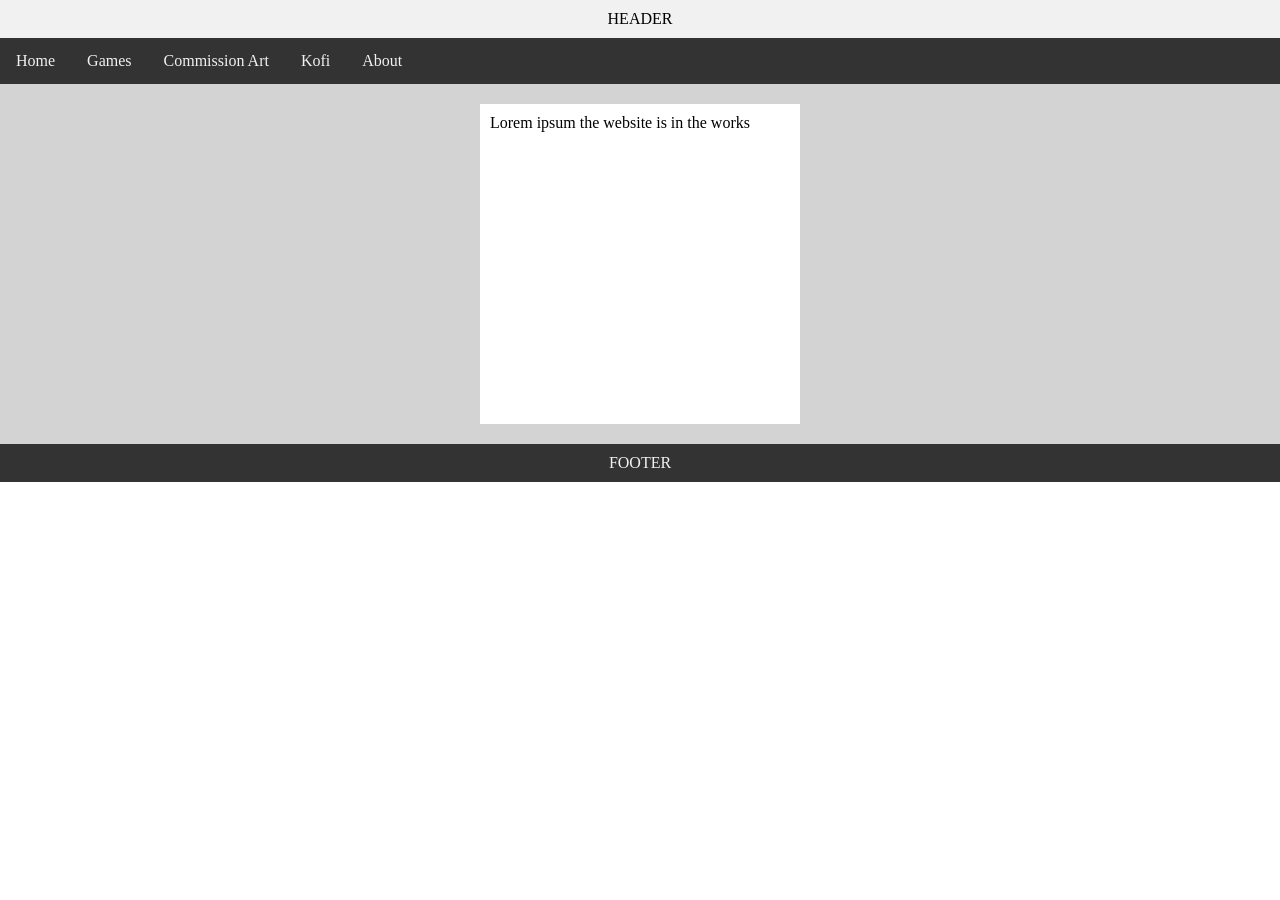
==== index.html @ 038f7a45 "Add viewport meta tag" ====
<html>
  <head>
    <title>coffee</title>
    <link rel="stylesheet" href="style.css">

    <!-- set viewport size -->
    <meta name="viewport" content="width=device-width, initial-scale=1.0">

  </head>

<body>
  <header>HEADER</header>

  <ul class="topnav">
    <li><a href="#">Home</a></li>
    <li><a href="#">Games</a></li>
    <li><a href="#">Commission Art</a></li>
    <li><a href="#">Kofi</a></li>
    <li><a href="#">About</a></li>
  </ul>

  <div class="content">
    
    <div class = "content-text">Lorem ipsum the website is in the works</div>
  </div> 
  
  <footer>FOOTER</footer>
</body>

</html>
---- style.css ----
body {
  margin: 0;
  padding: 0;
}

header, footer {
  padding: 10px;
  text-align: center;
}

header {
    background-color: #f1f1f1;
}

footer {
    color: #f1f1f1;
    background-color: #333333;
}

/* Style the topnav */
ul.topnav {
  display: flex;
  list-style-type: none;
  margin: 0;
  padding: 0;
  background-color: #333333;
}

/* Style links in topnav */
ul.topnav li a {
  display: block;
  color: #f1f1f1;
  padding: 14px 16px;
  text-decoration: none;
}

/* Change color on hover */
ul.topnav li a:hover {
  background-color: #dddddd;
  color: black;
}

.content{
  display: flex;
  justify-content: center;
  align-items: center;
  background-color: lightgrey;
  padding: 20px;
}

.content-text{
    min-width: 300px;
    min-height: 300px;
    background-color: #ffffff;
    padding: 10px;
}
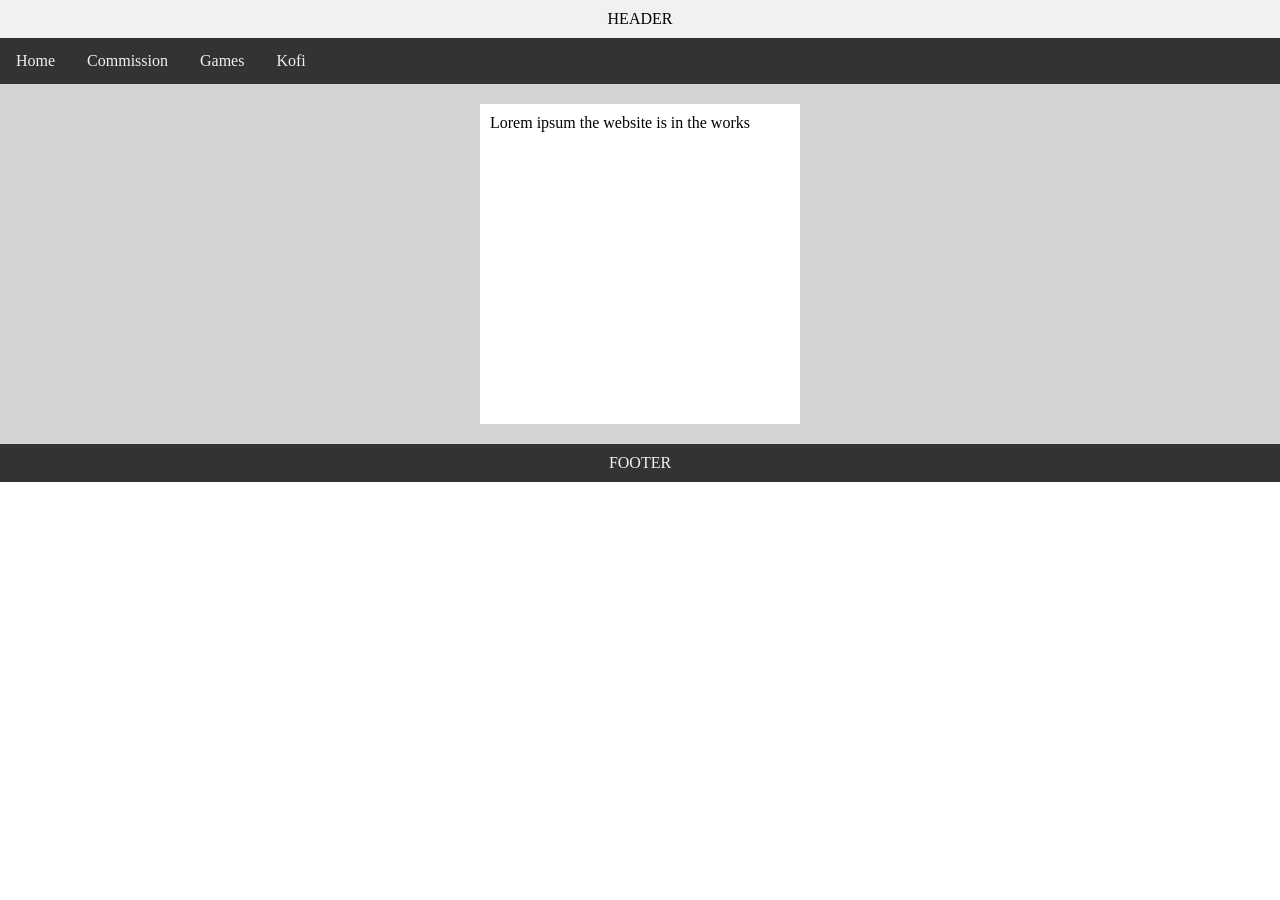
==== commit a80dde4a: "Reduce menu options" ====
--- a/index.html
+++ b/index.html
@@ -13,10 +13,9 @@
 
   <ul class="topnav">
     <li><a href="#">Home</a></li>
+    <li><a href="#">Commission</a></li>
     <li><a href="#">Games</a></li>
-    <li><a href="#">Commission Art</a></li>
     <li><a href="#">Kofi</a></li>
-    <li><a href="#">About</a></li>
   </ul>
 
   <div class="content">
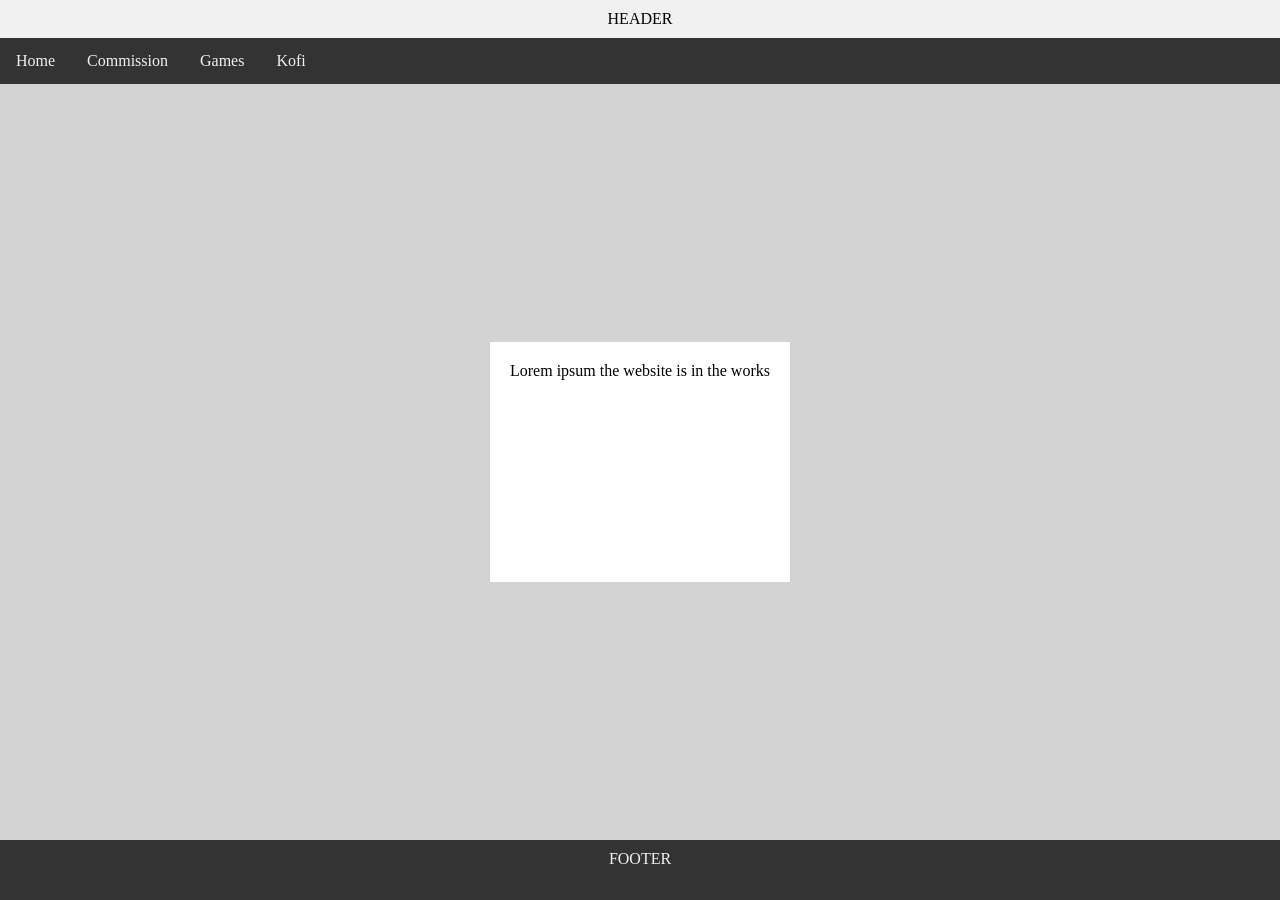
==== commit 1836aae2: "Make content cover remaining vp space" ====
--- a/index.html
+++ b/index.html
@@ -10,7 +10,6 @@
 
 <body>
   <header>HEADER</header>
-
   <ul class="topnav">
     <li><a href="#">Home</a></li>
     <li><a href="#">Commission</a></li>
@@ -19,7 +18,6 @@
   </ul>
 
   <div class="content">
-    
     <div class = "content-text">Lorem ipsum the website is in the works</div>
   </div> 
   
--- a/style.css
+++ b/style.css
@@ -1,6 +1,12 @@
-body {
+html, body {
+  height: 100%;
   margin: 0;
   padding: 0;
+}
+
+body {
+  display: flex;
+  flex-flow: column;
 }
 
 header, footer {
@@ -9,12 +15,14 @@
 }
 
 header {
-    background-color: #f1f1f1;
+  flex: 0 1 auto;
+  background-color: #f1f1f1;
 }
 
 footer {
-    color: #f1f1f1;
-    background-color: #333333;
+  flex: 0 1 40px;
+  color: #f1f1f1;
+  background-color: #333333;
 }
 
 /* Style the topnav */
@@ -42,6 +50,7 @@
 
 .content{
   display: flex;
+  flex: 1 1 auto;
   justify-content: center;
   align-items: center;
   background-color: lightgrey;
@@ -49,8 +58,7 @@
 }
 
 .content-text{
-    min-width: 300px;
-    min-height: 300px;
+  min-height: 200px;
     background-color: #ffffff;
-    padding: 10px;
+    padding: 20px;
 }
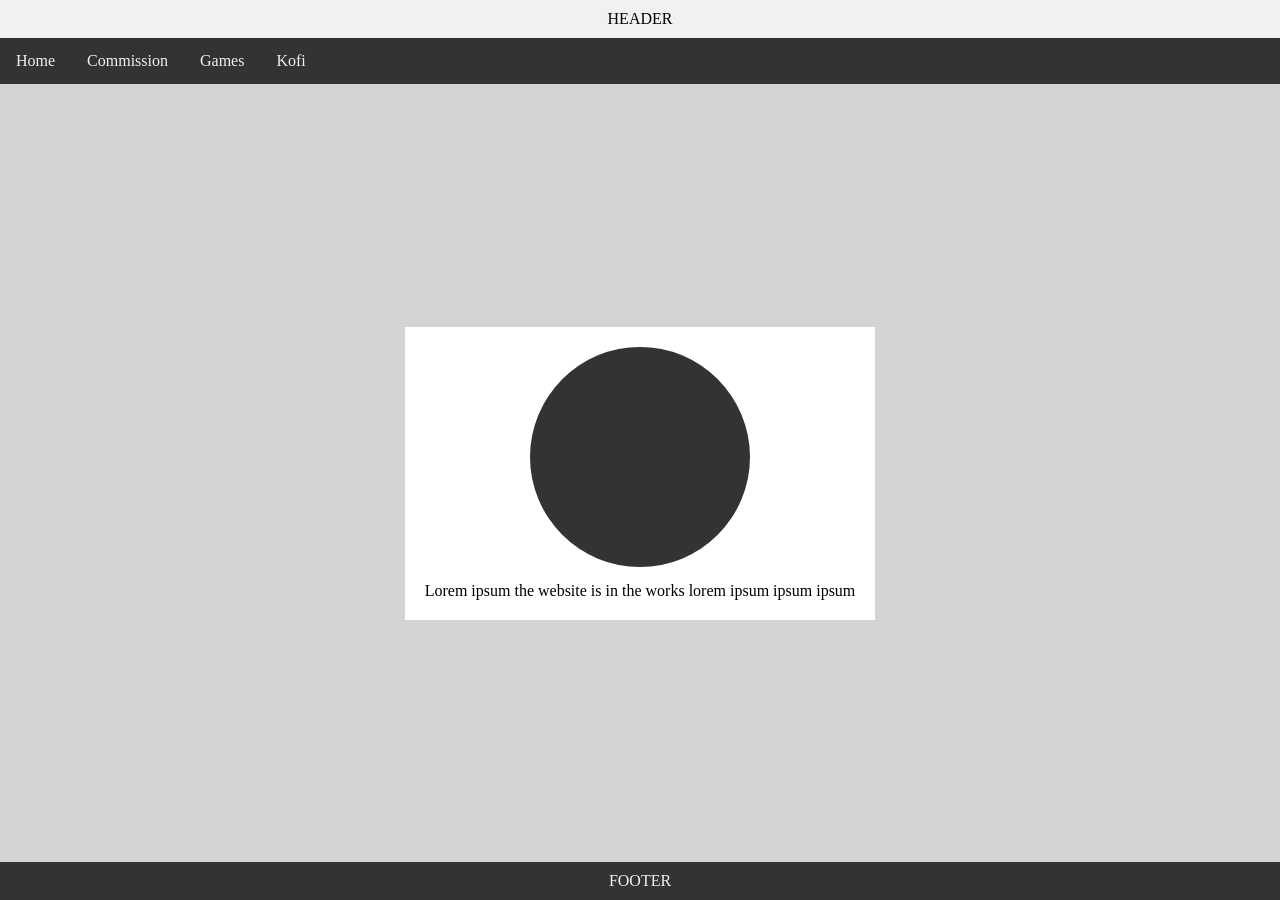
==== commit a6e95bc6: "Add pfp placeholder" ====
--- a/index.html
+++ b/index.html
@@ -18,7 +18,14 @@
   </ul>
 
   <div class="content">
-    <div class = "content-text">Lorem ipsum the website is in the works</div>
+    <div class = "content-box">
+      <div class = "content-profile-picture">
+
+      </div>
+      <div class = "content-text">
+        Lorem ipsum the website is in the works lorem ipsum ipsum ipsum
+      </div>
+    </div>
   </div> 
   
   <footer>FOOTER</footer>
--- a/style.css
+++ b/style.css
@@ -20,7 +20,7 @@
 }
 
 footer {
-  flex: 0 1 40px;
+  flex: 0 1 auto;
   color: #f1f1f1;
   background-color: #333333;
 }
@@ -57,8 +57,20 @@
   padding: 20px;
 }
 
+.content-box{
+  min-height: 200px;
+  background-color: #ffffff;
+  padding: 20px;
+}
+
+.content-profile-picture{
+  margin: 0px auto 15px auto;
+  width: clamp(96px, 25vw, 220px);
+  height: clamp(96px, 25vw, 220px);
+  border-radius: 50%;
+  background-color: #333333;
+}
+
 .content-text{
-  min-height: 200px;
-    background-color: #ffffff;
-    padding: 20px;
+  width: 100%;
 }
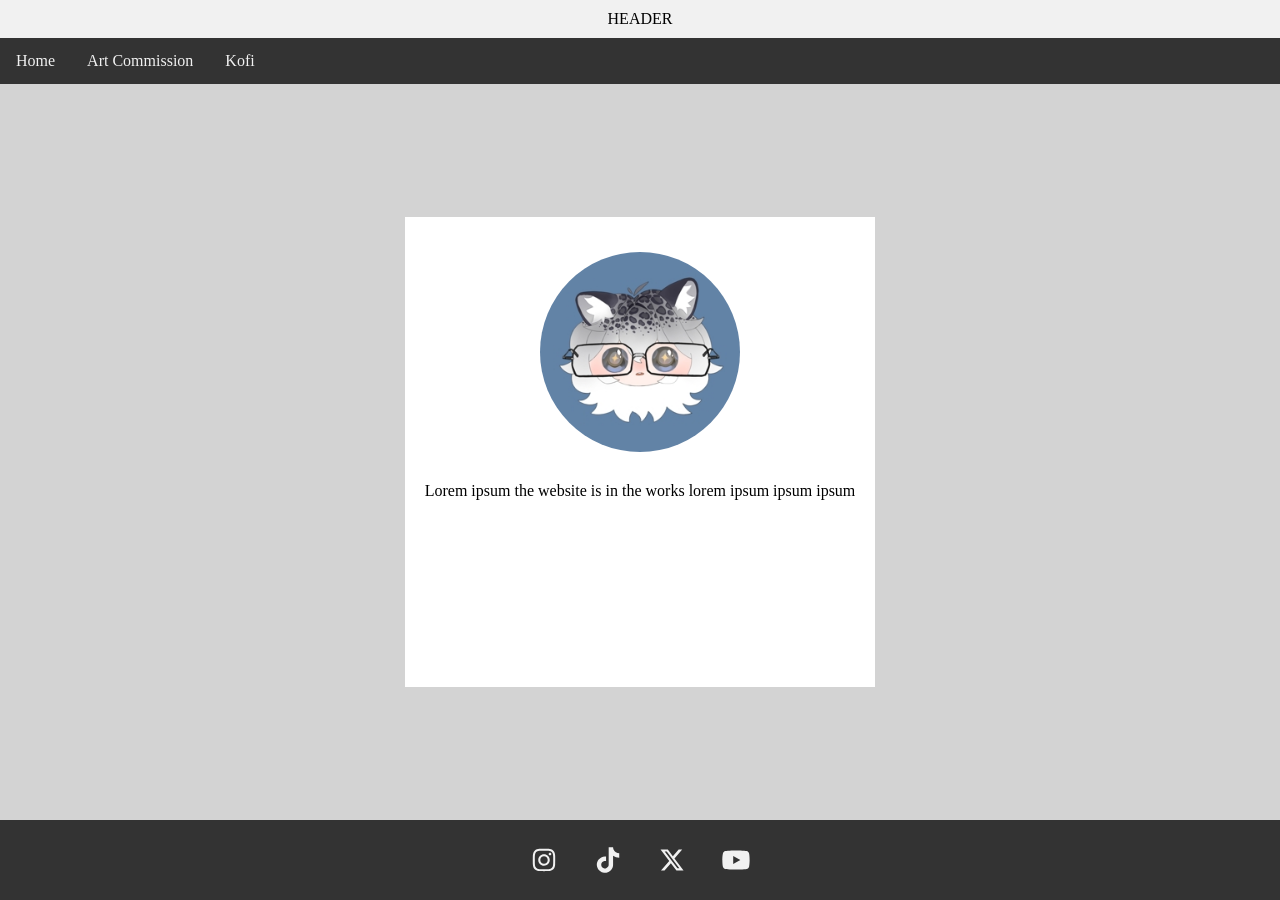
==== commit 56fa9ff3: "Add social icons" ====
--- a/index.html
+++ b/index.html
@@ -10,10 +10,10 @@
 
 <body>
   <header>HEADER</header>
+
   <ul class="topnav">
     <li><a href="#">Home</a></li>
-    <li><a href="#">Commission</a></li>
-    <li><a href="#">Games</a></li>
+    <li><a href="#">Art Commission</a></li>
     <li><a href="#">Kofi</a></li>
   </ul>
 
@@ -28,7 +28,14 @@
     </div>
   </div> 
   
-  <footer>FOOTER</footer>
+  <footer>
+    <ul class="socials">
+      <li><a href="#"><svg class="social-icon" fill="currentColor" xmlns="http://www.w3.org/2000/svg" viewBox="0 0 640 640"><!--!Font Awesome Free 7.3.1 by @fontawesome - https://fontawesome.com License - https://fontawesome.com/license/free Copyright 2026 Fonticons, Inc.--><path d="M320.3 205C256.8 204.8 205.2 256.2 205 319.7C204.8 383.2 256.2 434.8 319.7 435C383.2 435.2 434.8 383.8 435 320.3C435.2 256.8 383.8 205.2 320.3 205zM319.7 245.4C360.9 245.2 394.4 278.5 394.6 319.7C394.8 360.9 361.5 394.4 320.3 394.6C279.1 394.8 245.6 361.5 245.4 320.3C245.2 279.1 278.5 245.6 319.7 245.4zM413.1 200.3C413.1 185.5 425.1 173.5 439.9 173.5C454.7 173.5 466.7 185.5 466.7 200.3C466.7 215.1 454.7 227.1 439.9 227.1C425.1 227.1 413.1 215.1 413.1 200.3zM542.8 227.5C541.1 191.6 532.9 159.8 506.6 133.6C480.4 107.4 448.6 99.2 412.7 97.4C375.7 95.3 264.8 95.3 227.8 97.4C192 99.1 160.2 107.3 133.9 133.5C107.6 159.7 99.5 191.5 97.7 227.4C95.6 264.4 95.6 375.3 97.7 412.3C99.4 448.2 107.6 480 133.9 506.2C160.2 532.4 191.9 540.6 227.8 542.4C264.8 544.5 375.7 544.5 412.7 542.4C448.6 540.7 480.4 532.5 506.6 506.2C532.8 480 541 448.2 542.8 412.3C544.9 375.3 544.9 264.5 542.8 227.5zM495 452C487.2 471.6 472.1 486.7 452.4 494.6C422.9 506.3 352.9 503.6 320.3 503.6C287.7 503.6 217.6 506.2 188.2 494.6C168.6 486.8 153.5 471.7 145.6 452C133.9 422.5 136.6 352.5 136.6 319.9C136.6 287.3 134 217.2 145.6 187.8C153.4 168.2 168.5 153.1 188.2 145.2C217.7 133.5 287.7 136.2 320.3 136.2C352.9 136.2 423 133.6 452.4 145.2C472 153 487.1 168.1 495 187.8C506.7 217.3 504 287.3 504 319.9C504 352.5 506.7 422.6 495 452z"/></svg></a></li>
+      <li><a href="#"><svg class="social-icon" fill="currentColor" xmlns="http://www.w3.org/2000/svg" viewBox="0 0 640 640"><!--!Font Awesome Free 7.3.1 by @fontawesome - https://fontawesome.com License - https://fontawesome.com/license/free Copyright 2026 Fonticons, Inc.--><path d="M544.5 273.9C500.5 274 457.5 260.3 421.7 234.7L421.7 413.4C421.7 446.5 411.6 478.8 392.7 506C373.8 533.2 347.1 554 316.1 565.6C285.1 577.2 251.3 579.1 219.2 570.9C187.1 562.7 158.3 545 136.5 520.1C114.7 495.2 101.2 464.1 97.5 431.2C93.8 398.3 100.4 365.1 116.1 336C131.8 306.9 156.1 283.3 185.7 268.3C215.3 253.3 248.6 247.8 281.4 252.3L281.4 342.2C266.4 337.5 250.3 337.6 235.4 342.6C220.5 347.6 207.5 357.2 198.4 369.9C189.3 382.6 184.4 398 184.5 413.8C184.6 429.6 189.7 444.8 199 457.5C208.3 470.2 221.4 479.6 236.4 484.4C251.4 489.2 267.5 489.2 282.4 484.3C297.3 479.4 310.4 469.9 319.6 457.2C328.8 444.5 333.8 429.1 333.8 413.4L333.8 64L421.8 64C421.7 71.4 422.4 78.9 423.7 86.2C426.8 102.5 433.1 118.1 442.4 131.9C451.7 145.7 463.7 157.5 477.6 166.5C497.5 179.6 520.8 186.6 544.6 186.6L544.6 274z"/></svg></a></li>
+      <li><a href="#"><svg class="social-icon" fill="currentColor" xmlns="http://www.w3.org/2000/svg" viewBox="0 0 640 640"><!--!Font Awesome Free 7.3.1 by @fontawesome - https://fontawesome.com License - https://fontawesome.com/license/free Copyright 2026 Fonticons, Inc.--><path d="M453.2 112L523.8 112L369.6 288.2L551 528L409 528L297.7 382.6L170.5 528L99.8 528L264.7 339.5L90.8 112L236.4 112L336.9 244.9L453.2 112zM428.4 485.8L467.5 485.8L215.1 152L173.1 152L428.4 485.8z"/></svg></a></li>
+      <li><a href="#"><svg class="social-icon" fill="currentColor" xmlns="http://www.w3.org/2000/svg" viewBox="0 0 640 640"><!--!Font Awesome Free 7.3.1 by @fontawesome - https://fontawesome.com License - https://fontawesome.com/license/free Copyright 2026 Fonticons, Inc.--><path d="M581.7 188.1C575.5 164.4 556.9 145.8 533.4 139.5C490.9 128 320.1 128 320.1 128C320.1 128 149.3 128 106.7 139.5C83.2 145.8 64.7 164.4 58.4 188.1C47 231 47 320.4 47 320.4C47 320.4 47 409.8 58.4 452.7C64.7 476.3 83.2 494.2 106.7 500.5C149.3 512 320.1 512 320.1 512C320.1 512 490.9 512 533.5 500.5C557 494.2 575.5 476.3 581.8 452.7C593.2 409.8 593.2 320.4 593.2 320.4C593.2 320.4 593.2 231 581.8 188.1zM264.2 401.6L264.2 239.2L406.9 320.4L264.2 401.6z"/></svg></a></li>
+    </ul>
+  </footer>
 </body>
 
 </html>
--- a/style.css
+++ b/style.css
@@ -10,18 +10,16 @@
 }
 
 header, footer {
+  flex: 0 1 auto;
   padding: 10px;
   text-align: center;
 }
 
 header {
-  flex: 0 1 auto;
   background-color: #f1f1f1;
 }
 
 footer {
-  flex: 0 1 auto;
-  color: #f1f1f1;
   background-color: #333333;
 }
 
@@ -58,19 +56,46 @@
 }
 
 .content-box{
+  aspect-ratio: 1/1;
   min-height: 200px;
   background-color: #ffffff;
   padding: 20px;
 }
 
 .content-profile-picture{
-  margin: 0px auto 15px auto;
-  width: clamp(96px, 25vw, 220px);
-  height: clamp(96px, 25vw, 220px);
+  margin: clamp(0px, 1.5vw, 15px) auto clamp(15px, 1.5vw + 15px, 30px) auto;
+  width: clamp(96px, 25vw, 200px);
+  height: clamp(96px, 25vw, 200px);
   border-radius: 50%;
-  background-color: #333333;
+  background-image: url("images/profile_picture_240px.jpg");
+  background-size:     cover;                     
+  background-repeat:   no-repeat;
+  background-position: center center;
 }
 
 .content-text{
   width: 100%;
+}
+
+/* Style socials*/
+.socials {
+  display: flex;
+  justify-content: center;
+  align-items: center;
+  list-style-type: none;
+  margin: 0;
+  padding: 0;
+  background-color: #333333;
+}
+
+.socials li a {
+  display: block;
+  color: #f1f1f1;
+  padding: 14px 16px;
+  text-decoration: none;
+}
+
+.social-icon{
+  height: 32px;
+  width: 32px;
 }
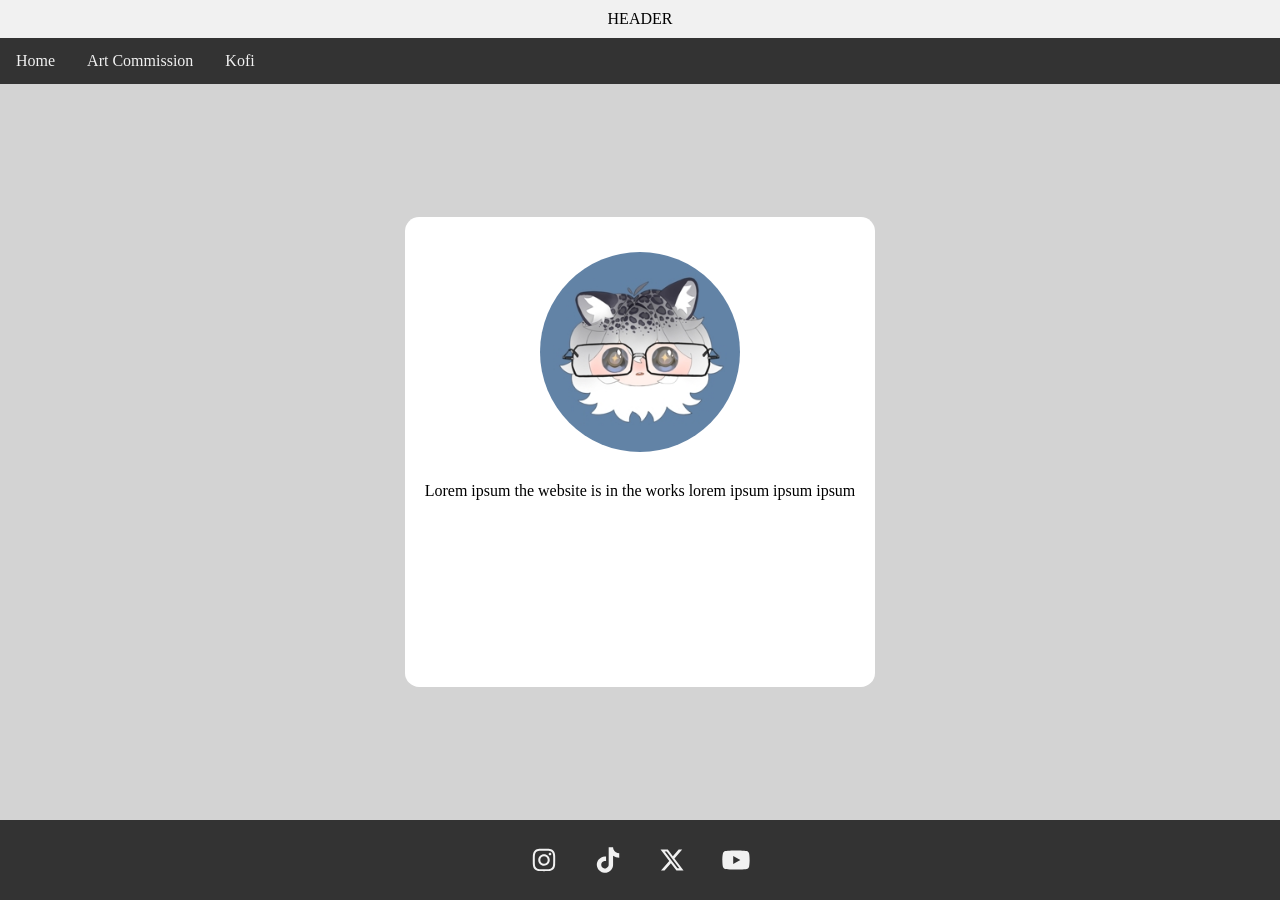
==== commit 44dfbb3a: "Add social links. Change content box border radius." ====
--- a/index.html
+++ b/index.html
@@ -30,10 +30,10 @@
   
   <footer>
     <ul class="socials">
-      <li><a href="#"><svg class="social-icon" fill="currentColor" xmlns="http://www.w3.org/2000/svg" viewBox="0 0 640 640"><!--!Font Awesome Free 7.3.1 by @fontawesome - https://fontawesome.com License - https://fontawesome.com/license/free Copyright 2026 Fonticons, Inc.--><path d="M320.3 205C256.8 204.8 205.2 256.2 205 319.7C204.8 383.2 256.2 434.8 319.7 435C383.2 435.2 434.8 383.8 435 320.3C435.2 256.8 383.8 205.2 320.3 205zM319.7 245.4C360.9 245.2 394.4 278.5 394.6 319.7C394.8 360.9 361.5 394.4 320.3 394.6C279.1 394.8 245.6 361.5 245.4 320.3C245.2 279.1 278.5 245.6 319.7 245.4zM413.1 200.3C413.1 185.5 425.1 173.5 439.9 173.5C454.7 173.5 466.7 185.5 466.7 200.3C466.7 215.1 454.7 227.1 439.9 227.1C425.1 227.1 413.1 215.1 413.1 200.3zM542.8 227.5C541.1 191.6 532.9 159.8 506.6 133.6C480.4 107.4 448.6 99.2 412.7 97.4C375.7 95.3 264.8 95.3 227.8 97.4C192 99.1 160.2 107.3 133.9 133.5C107.6 159.7 99.5 191.5 97.7 227.4C95.6 264.4 95.6 375.3 97.7 412.3C99.4 448.2 107.6 480 133.9 506.2C160.2 532.4 191.9 540.6 227.8 542.4C264.8 544.5 375.7 544.5 412.7 542.4C448.6 540.7 480.4 532.5 506.6 506.2C532.8 480 541 448.2 542.8 412.3C544.9 375.3 544.9 264.5 542.8 227.5zM495 452C487.2 471.6 472.1 486.7 452.4 494.6C422.9 506.3 352.9 503.6 320.3 503.6C287.7 503.6 217.6 506.2 188.2 494.6C168.6 486.8 153.5 471.7 145.6 452C133.9 422.5 136.6 352.5 136.6 319.9C136.6 287.3 134 217.2 145.6 187.8C153.4 168.2 168.5 153.1 188.2 145.2C217.7 133.5 287.7 136.2 320.3 136.2C352.9 136.2 423 133.6 452.4 145.2C472 153 487.1 168.1 495 187.8C506.7 217.3 504 287.3 504 319.9C504 352.5 506.7 422.6 495 452z"/></svg></a></li>
-      <li><a href="#"><svg class="social-icon" fill="currentColor" xmlns="http://www.w3.org/2000/svg" viewBox="0 0 640 640"><!--!Font Awesome Free 7.3.1 by @fontawesome - https://fontawesome.com License - https://fontawesome.com/license/free Copyright 2026 Fonticons, Inc.--><path d="M544.5 273.9C500.5 274 457.5 260.3 421.7 234.7L421.7 413.4C421.7 446.5 411.6 478.8 392.7 506C373.8 533.2 347.1 554 316.1 565.6C285.1 577.2 251.3 579.1 219.2 570.9C187.1 562.7 158.3 545 136.5 520.1C114.7 495.2 101.2 464.1 97.5 431.2C93.8 398.3 100.4 365.1 116.1 336C131.8 306.9 156.1 283.3 185.7 268.3C215.3 253.3 248.6 247.8 281.4 252.3L281.4 342.2C266.4 337.5 250.3 337.6 235.4 342.6C220.5 347.6 207.5 357.2 198.4 369.9C189.3 382.6 184.4 398 184.5 413.8C184.6 429.6 189.7 444.8 199 457.5C208.3 470.2 221.4 479.6 236.4 484.4C251.4 489.2 267.5 489.2 282.4 484.3C297.3 479.4 310.4 469.9 319.6 457.2C328.8 444.5 333.8 429.1 333.8 413.4L333.8 64L421.8 64C421.7 71.4 422.4 78.9 423.7 86.2C426.8 102.5 433.1 118.1 442.4 131.9C451.7 145.7 463.7 157.5 477.6 166.5C497.5 179.6 520.8 186.6 544.6 186.6L544.6 274z"/></svg></a></li>
-      <li><a href="#"><svg class="social-icon" fill="currentColor" xmlns="http://www.w3.org/2000/svg" viewBox="0 0 640 640"><!--!Font Awesome Free 7.3.1 by @fontawesome - https://fontawesome.com License - https://fontawesome.com/license/free Copyright 2026 Fonticons, Inc.--><path d="M453.2 112L523.8 112L369.6 288.2L551 528L409 528L297.7 382.6L170.5 528L99.8 528L264.7 339.5L90.8 112L236.4 112L336.9 244.9L453.2 112zM428.4 485.8L467.5 485.8L215.1 152L173.1 152L428.4 485.8z"/></svg></a></li>
-      <li><a href="#"><svg class="social-icon" fill="currentColor" xmlns="http://www.w3.org/2000/svg" viewBox="0 0 640 640"><!--!Font Awesome Free 7.3.1 by @fontawesome - https://fontawesome.com License - https://fontawesome.com/license/free Copyright 2026 Fonticons, Inc.--><path d="M581.7 188.1C575.5 164.4 556.9 145.8 533.4 139.5C490.9 128 320.1 128 320.1 128C320.1 128 149.3 128 106.7 139.5C83.2 145.8 64.7 164.4 58.4 188.1C47 231 47 320.4 47 320.4C47 320.4 47 409.8 58.4 452.7C64.7 476.3 83.2 494.2 106.7 500.5C149.3 512 320.1 512 320.1 512C320.1 512 490.9 512 533.5 500.5C557 494.2 575.5 476.3 581.8 452.7C593.2 409.8 593.2 320.4 593.2 320.4C593.2 320.4 593.2 231 581.8 188.1zM264.2 401.6L264.2 239.2L406.9 320.4L264.2 401.6z"/></svg></a></li>
+      <li><a href="https://www.instagram.com/coffeemoisturizer"><svg class="social-icon" fill="currentColor" xmlns="http://www.w3.org/2000/svg" viewBox="0 0 640 640"><!--!Font Awesome Free 7.3.1 by @fontawesome - https://fontawesome.com License - https://fontawesome.com/license/free Copyright 2026 Fonticons, Inc.--><path d="M320.3 205C256.8 204.8 205.2 256.2 205 319.7C204.8 383.2 256.2 434.8 319.7 435C383.2 435.2 434.8 383.8 435 320.3C435.2 256.8 383.8 205.2 320.3 205zM319.7 245.4C360.9 245.2 394.4 278.5 394.6 319.7C394.8 360.9 361.5 394.4 320.3 394.6C279.1 394.8 245.6 361.5 245.4 320.3C245.2 279.1 278.5 245.6 319.7 245.4zM413.1 200.3C413.1 185.5 425.1 173.5 439.9 173.5C454.7 173.5 466.7 185.5 466.7 200.3C466.7 215.1 454.7 227.1 439.9 227.1C425.1 227.1 413.1 215.1 413.1 200.3zM542.8 227.5C541.1 191.6 532.9 159.8 506.6 133.6C480.4 107.4 448.6 99.2 412.7 97.4C375.7 95.3 264.8 95.3 227.8 97.4C192 99.1 160.2 107.3 133.9 133.5C107.6 159.7 99.5 191.5 97.7 227.4C95.6 264.4 95.6 375.3 97.7 412.3C99.4 448.2 107.6 480 133.9 506.2C160.2 532.4 191.9 540.6 227.8 542.4C264.8 544.5 375.7 544.5 412.7 542.4C448.6 540.7 480.4 532.5 506.6 506.2C532.8 480 541 448.2 542.8 412.3C544.9 375.3 544.9 264.5 542.8 227.5zM495 452C487.2 471.6 472.1 486.7 452.4 494.6C422.9 506.3 352.9 503.6 320.3 503.6C287.7 503.6 217.6 506.2 188.2 494.6C168.6 486.8 153.5 471.7 145.6 452C133.9 422.5 136.6 352.5 136.6 319.9C136.6 287.3 134 217.2 145.6 187.8C153.4 168.2 168.5 153.1 188.2 145.2C217.7 133.5 287.7 136.2 320.3 136.2C352.9 136.2 423 133.6 452.4 145.2C472 153 487.1 168.1 495 187.8C506.7 217.3 504 287.3 504 319.9C504 352.5 506.7 422.6 495 452z"/></svg></a></li>
+      <li><a href="https://www.tiktok.com/@coffeemoisturizer"><svg class="social-icon" fill="currentColor" xmlns="http://www.w3.org/2000/svg" viewBox="0 0 640 640"><!--!Font Awesome Free 7.3.1 by @fontawesome - https://fontawesome.com License - https://fontawesome.com/license/free Copyright 2026 Fonticons, Inc.--><path d="M544.5 273.9C500.5 274 457.5 260.3 421.7 234.7L421.7 413.4C421.7 446.5 411.6 478.8 392.7 506C373.8 533.2 347.1 554 316.1 565.6C285.1 577.2 251.3 579.1 219.2 570.9C187.1 562.7 158.3 545 136.5 520.1C114.7 495.2 101.2 464.1 97.5 431.2C93.8 398.3 100.4 365.1 116.1 336C131.8 306.9 156.1 283.3 185.7 268.3C215.3 253.3 248.6 247.8 281.4 252.3L281.4 342.2C266.4 337.5 250.3 337.6 235.4 342.6C220.5 347.6 207.5 357.2 198.4 369.9C189.3 382.6 184.4 398 184.5 413.8C184.6 429.6 189.7 444.8 199 457.5C208.3 470.2 221.4 479.6 236.4 484.4C251.4 489.2 267.5 489.2 282.4 484.3C297.3 479.4 310.4 469.9 319.6 457.2C328.8 444.5 333.8 429.1 333.8 413.4L333.8 64L421.8 64C421.7 71.4 422.4 78.9 423.7 86.2C426.8 102.5 433.1 118.1 442.4 131.9C451.7 145.7 463.7 157.5 477.6 166.5C497.5 179.6 520.8 186.6 544.6 186.6L544.6 274z"/></svg></a></li>
+      <li><a href="https://x.com/coffeemoisturiz"><svg class="social-icon" fill="currentColor" xmlns="http://www.w3.org/2000/svg" viewBox="0 0 640 640"><!--!Font Awesome Free 7.3.1 by @fontawesome - https://fontawesome.com License - https://fontawesome.com/license/free Copyright 2026 Fonticons, Inc.--><path d="M453.2 112L523.8 112L369.6 288.2L551 528L409 528L297.7 382.6L170.5 528L99.8 528L264.7 339.5L90.8 112L236.4 112L336.9 244.9L453.2 112zM428.4 485.8L467.5 485.8L215.1 152L173.1 152L428.4 485.8z"/></svg></a></li>
+      <li><a href="https://www.youtube.com/@coffeemoisturizer"><svg class="social-icon" fill="currentColor" xmlns="http://www.w3.org/2000/svg" viewBox="0 0 640 640"><!--!Font Awesome Free 7.3.1 by @fontawesome - https://fontawesome.com License - https://fontawesome.com/license/free Copyright 2026 Fonticons, Inc.--><path d="M581.7 188.1C575.5 164.4 556.9 145.8 533.4 139.5C490.9 128 320.1 128 320.1 128C320.1 128 149.3 128 106.7 139.5C83.2 145.8 64.7 164.4 58.4 188.1C47 231 47 320.4 47 320.4C47 320.4 47 409.8 58.4 452.7C64.7 476.3 83.2 494.2 106.7 500.5C149.3 512 320.1 512 320.1 512C320.1 512 490.9 512 533.5 500.5C557 494.2 575.5 476.3 581.8 452.7C593.2 409.8 593.2 320.4 593.2 320.4C593.2 320.4 593.2 231 581.8 188.1zM264.2 401.6L264.2 239.2L406.9 320.4L264.2 401.6z"/></svg></a></li>
     </ul>
   </footer>
 </body>
--- a/style.css
+++ b/style.css
@@ -60,6 +60,7 @@
   min-height: 200px;
   background-color: #ffffff;
   padding: 20px;
+  border-radius: 3%;
 }
 
 .content-profile-picture{
@@ -91,7 +92,8 @@
 .socials li a {
   display: block;
   color: #f1f1f1;
-  padding: 14px 16px;
+  padding: 2px 2px;
+  margin: 12px 14px;
   text-decoration: none;
 }
 
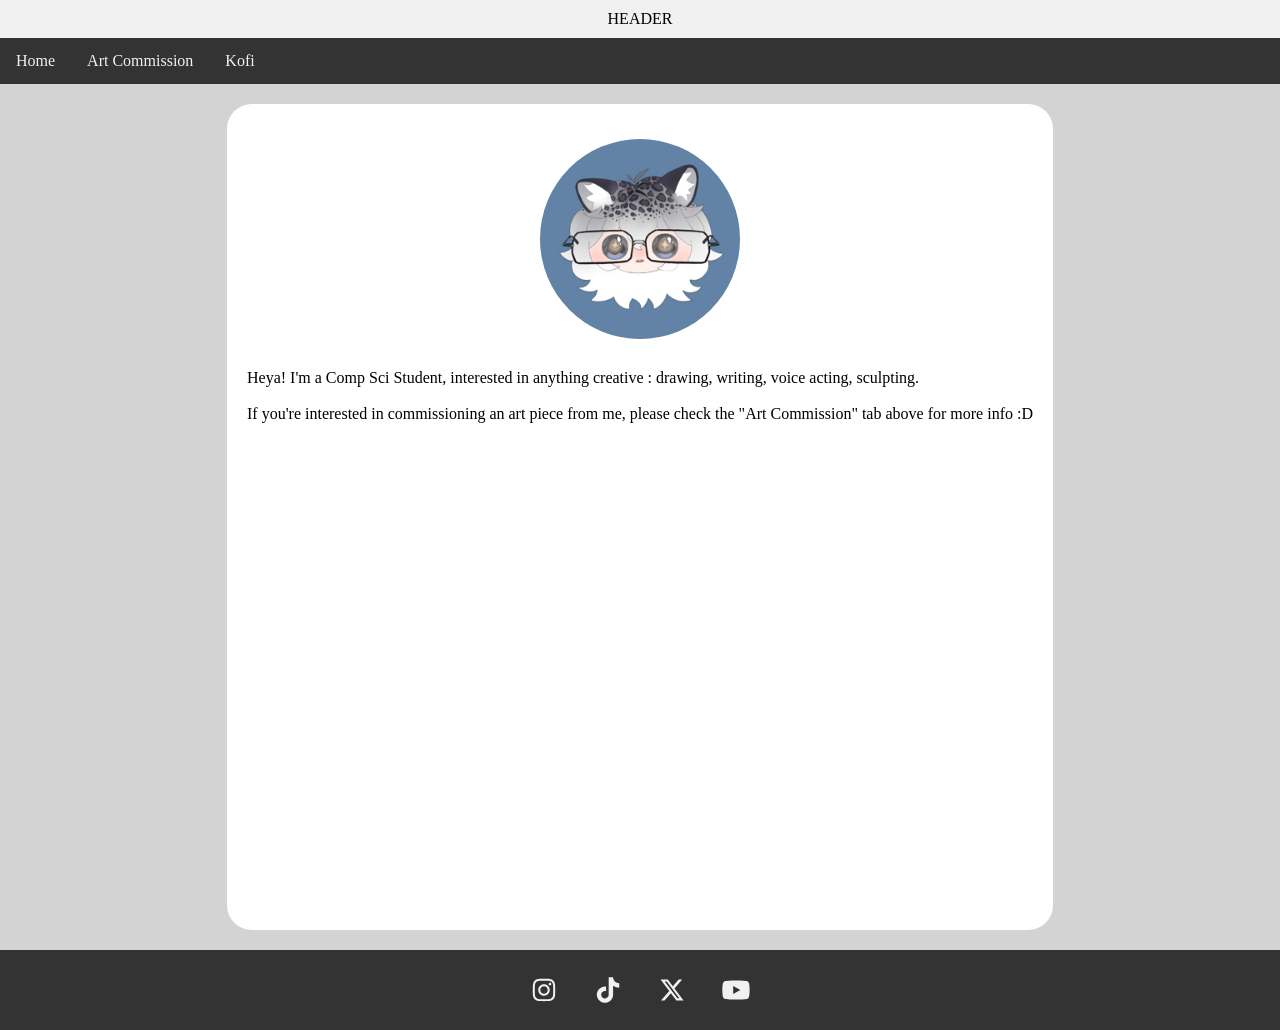
==== commit f92edd4c: "Update bio text." ====
--- a/index.html
+++ b/index.html
@@ -23,7 +23,9 @@
 
       </div>
       <div class = "content-text">
-        Lorem ipsum the website is in the works lorem ipsum ipsum ipsum
+      Heya! I'm a Comp Sci Student, interested in anything creative : drawing, writing, voice acting, sculpting.
+      <br><br>
+      If you're interested in commissioning an art piece from me, please check the "Art Commission" tab above for more info :D
       </div>
     </div>
   </div> 
--- a/style.css
+++ b/style.css
@@ -57,7 +57,7 @@
 
 .content-box{
   aspect-ratio: 1/1;
-  min-height: 200px;
+  min-height: max(200px, fit-content);
   background-color: #ffffff;
   padding: 20px;
   border-radius: 3%;
@@ -76,6 +76,7 @@
 
 .content-text{
   width: 100%;
+  font-size: 1rem
 }
 
 /* Style socials*/
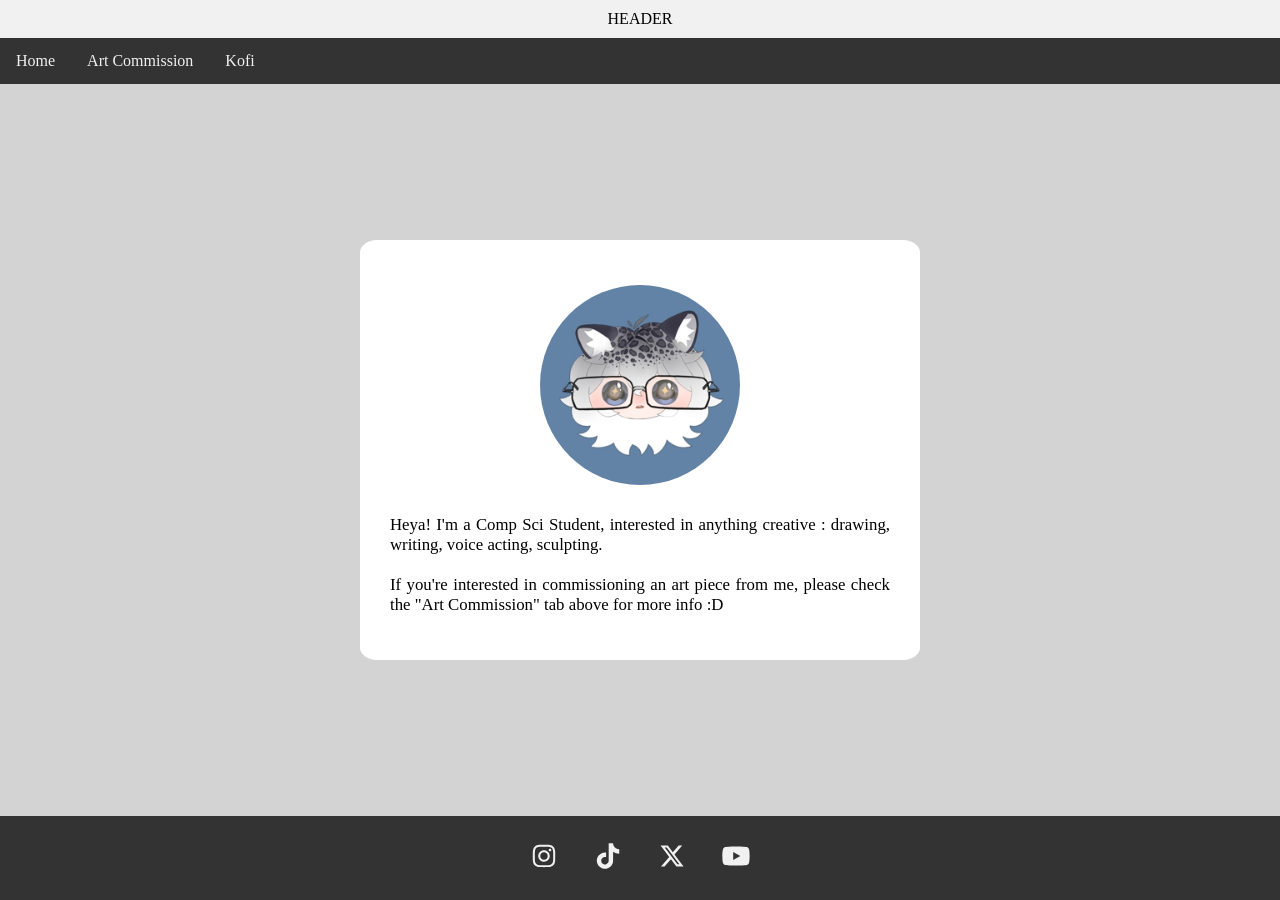
==== commit 4ba8f2e2: "Add Doctype to index.html. Add commission page." ====
--- a/index.html
+++ b/index.html
@@ -1,8 +1,9 @@
+<!DOCTYPE html>
 <html>
   <head>
     <title>coffee</title>
     <link rel="stylesheet" href="style.css">
-
+    <meta charset="UTF-8">
     <!-- set viewport size -->
     <meta name="viewport" content="width=device-width, initial-scale=1.0">
 
@@ -13,7 +14,7 @@
 
   <ul class="topnav">
     <li><a href="#">Home</a></li>
-    <li><a href="#">Art Commission</a></li>
+    <li><a href="./commission.html">Art Commission</a></li>
     <li><a href="#">Kofi</a></li>
   </ul>
 
--- a/style.css
+++ b/style.css
@@ -56,10 +56,9 @@
 }
 
 .content-box{
-  aspect-ratio: 1/1;
-  min-height: max(200px, fit-content);
+  width: fit-content;
   background-color: #ffffff;
-  padding: 20px;
+  padding: 30px;
   border-radius: 3%;
 }
 
@@ -75,8 +74,12 @@
 }
 
 .content-text{
-  width: 100%;
-  font-size: 1rem
+  margin: clamp(0px, 1.5vw, 15px) auto clamp(0px, 1.5vw, 15px) auto;
+  min-width: 200px;
+  max-width: 500px;
+  font-size: clamp(1rem, 1vw + .25rem, 1.325rem);
+  text-align: justify;
+  text-justify: inter-word;
 }
 
 /* Style socials*/
